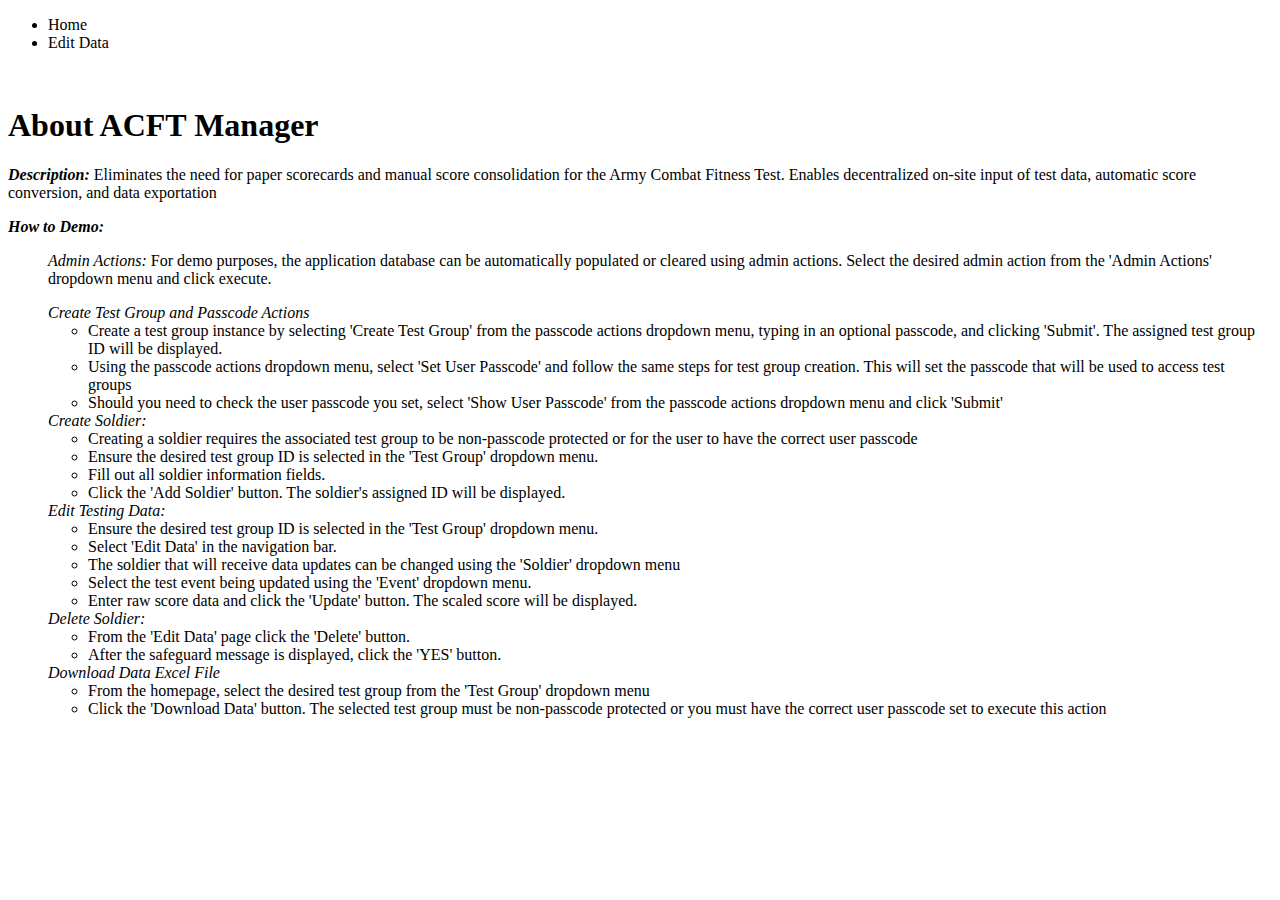
==== src/main/resources/templates/about.html @ 8fdf5a10 "updated 'about' description" ====
<!DOCTYPE html>
<html>
    <head>
        <meta name='viewport' content='width=device-width, initial-scale=1.0'>
        <title>ACFT Manager</title>
        <link rel="stylesheet" href="main.css">
        <link rel="icon" type="image/ico" th:href="@{images/acft-manager-logo.png}"/>
        <script type='module'>
            import {showEditSoldierDataViewController} from '/IndexViewController.js';
            import {getHomePageViewController} from '/EditSoldierViewController.js';
            document.getElementById('editSoldierDataViewButton').addEventListener('click', showEditSoldierDataViewController);
            document.getElementById('returnToIndexButton').addEventListener('click', getHomePageViewController);
        </script>
    </head>
    <body>
        <ul class='navBar'>
            <li id='returnToIndexButton' class='navBarItem mainNavBarItem'>Home</li>
            <li id='editSoldierDataViewButton' class='navBarItem mainNavBarItem'>Edit Data</li>
        </ul>
        <div class='component section'>
            <img class='logo' th:src='@{images/acft-manager-logo.png}'/>
            <h1>About ACFT Manager</h1>
            <div class='section'>
                <p>
                    <strong><em>Description:</em></strong> Eliminates the need for paper scorecards
                    and manual score consolidation for the Army Combat Fitness Test. 
                    Enables decentralized on-site input of test data, automatic score conversion, 
                    and data exportation
                </p>
                <p>
                    <strong><em>How to Demo:</em></strong>
                    <ul>
                        <p><em>Admin Actions: </em>For demo purposes, the application database can be automatically populated or cleared using admin actions. Select the desired admin action from the 'Admin Actions' dropdown menu and click execute.</p>
                        <em>Create Test Group and Passcode Actions</em>
                        <ul>
                            <li>Create a test group instance by selecting 'Create Test Group' from the passcode actions dropdown menu, typing in an optional passcode, and clicking 'Submit'. The assigned test group ID will be displayed.</li>
                            <li>Using the passcode actions dropdown menu, select 'Set User Passcode' and follow the same steps for test group creation. This will set the passcode that will be used to access test groups</li>
                            <li>Should you need to check the user passcode you set, select 'Show User Passcode' from the passcode actions dropdown menu and click 'Submit'</li>
                        </ul>
                        <em>Create Soldier:</em>
                        <ul>
                            <li>Creating a soldier requires the associated test group to be non-passcode protected or for the user to have the correct user passcode</li>
                            <li>Ensure the desired test group ID is selected in the 'Test Group' dropdown menu.</li>
                            <li>Fill out all soldier information fields.</li>
                            <li>Click the 'Add Soldier' button. The soldier's assigned ID will be displayed.</li>
                        </ul>
                        <em>Edit Testing Data:</em>
                        <ul>
                            <li>Ensure the desired test group ID is selected in the 'Test Group' dropdown menu.</li>
                            <li>Select 'Edit Data' in the navigation bar.</li>
                            <li>The soldier that will receive data updates can be changed using the 'Soldier' dropdown menu</li>
                            <li>Select the test event being updated using the 'Event' dropdown menu.</li>
                            <li>Enter raw score data and click the 'Update' button. The scaled score will be displayed.</li>
                        </ul>
                        <em>Delete Soldier:</em>
                        <ul>
                            <li>From the 'Edit Data' page click the 'Delete' button.</li>
                            <li>After the safeguard message is displayed, click the 'YES' button.</li>
                        </ul>
                        <em>Download Data Excel File</em>
                        <ul>
                            <li>From the homepage, select the desired test group from the 'Test Group' dropdown menu</li>
                            <li>Click the 'Download Data' button. The selected test group must be non-passcode protected or you must have the correct user passcode set to execute this action</li>
                        </ul>
                        
                        
                    </ul>
                </p>
            </div>
        </div>
    </body>
</html>
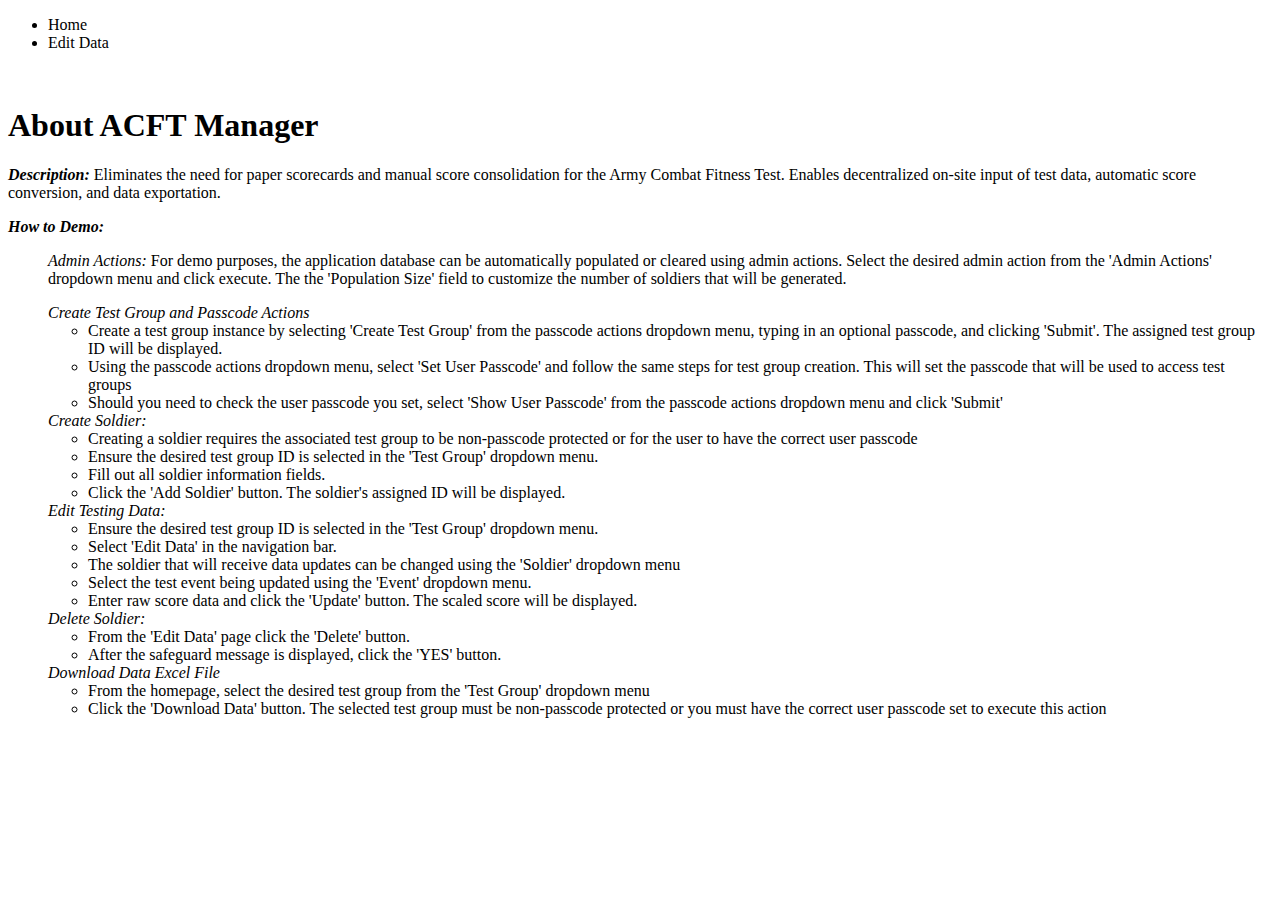
==== commit 9edd2e41: "Merge pull request #4 from geoshoouh/data-visualization" ====
--- a/src/main/resources/templates/about.html
+++ b/src/main/resources/templates/about.html
@@ -25,12 +25,16 @@
                     <strong><em>Description:</em></strong> Eliminates the need for paper scorecards
                     and manual score consolidation for the Army Combat Fitness Test. 
                     Enables decentralized on-site input of test data, automatic score conversion, 
-                    and data exportation
+                    and data exportation.
                 </p>
                 <p>
                     <strong><em>How to Demo:</em></strong>
                     <ul>
-                        <p><em>Admin Actions: </em>For demo purposes, the application database can be automatically populated or cleared using admin actions. Select the desired admin action from the 'Admin Actions' dropdown menu and click execute.</p>
+                        <p>
+                            <em>Admin Actions: </em>For demo purposes, the application database can be automatically populated or cleared using admin actions. 
+                            Select the desired admin action from the 'Admin Actions' dropdown menu and click execute. The the 'Population Size' field to customize 
+                            the number of soldiers that will be generated. 
+                        </p>
                         <em>Create Test Group and Passcode Actions</em>
                         <ul>
                             <li>Create a test group instance by selecting 'Create Test Group' from the passcode actions dropdown menu, typing in an optional passcode, and clicking 'Submit'. The assigned test group ID will be displayed.</li>
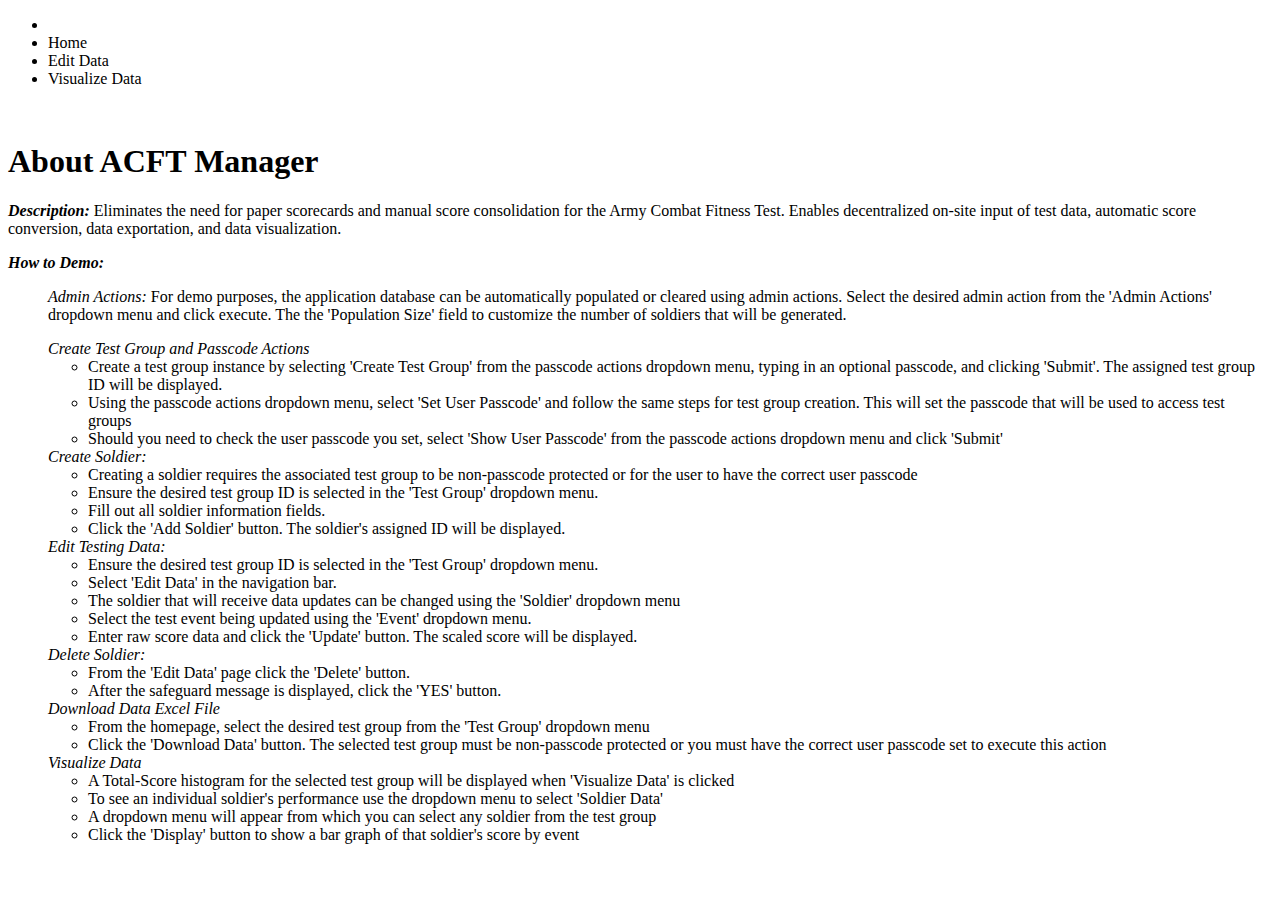
==== commit ca61493d: "Added github logo to top-left corner" ====
--- a/src/main/resources/templates/about.html
+++ b/src/main/resources/templates/about.html
@@ -3,19 +3,24 @@
     <head>
         <meta name='viewport' content='width=device-width, initial-scale=1.0'>
         <title>ACFT Manager</title>
-        <link rel="stylesheet" href="main.css">
+        <link rel="stylesheet" href="./css/main.css">
         <link rel="icon" type="image/ico" th:href="@{images/acft-manager-logo.png}"/>
         <script type='module'>
-            import {showEditSoldierDataViewController} from '/IndexViewController.js';
-            import {getHomePageViewController} from '/EditSoldierViewController.js';
+            import * as Controller from './js/AboutViewController.js';
+            import {showEditSoldierDataViewController, showVisualizeTestDataViewController} from './js/IndexViewController.js';
+            import {getHomePageViewController} from './js/EditSoldierViewController.js';
+            window.onload = Controller.aboutViewOnLoad;
             document.getElementById('editSoldierDataViewButton').addEventListener('click', showEditSoldierDataViewController);
             document.getElementById('returnToIndexButton').addEventListener('click', getHomePageViewController);
+            document.getElementById('visualizeTestDataViewButton').addEventListener('click', showVisualizeTestDataViewController);
         </script>
     </head>
     <body>
         <ul class='navBar'>
+            <li id='githubLogo' class='avatarNavBarItem'><img class='avatar' th:src='@{images/githubAvatar.png}'></li>
             <li id='returnToIndexButton' class='navBarItem mainNavBarItem'>Home</li>
             <li id='editSoldierDataViewButton' class='navBarItem mainNavBarItem'>Edit Data</li>
+            <li id='visualizeTestDataViewButton' class='navBarItem mainNavBarItem'>Visualize Data</li>
         </ul>
         <div class='component section'>
             <img class='logo' th:src='@{images/acft-manager-logo.png}'/>
@@ -24,8 +29,7 @@
                 <p>
                     <strong><em>Description:</em></strong> Eliminates the need for paper scorecards
                     and manual score consolidation for the Army Combat Fitness Test. 
-                    Enables decentralized on-site input of test data, automatic score conversion, 
-                    and data exportation.
+                    Enables decentralized on-site input of test data, automatic score conversion, data exportation, and data visualization.
                 </p>
                 <p>
                     <strong><em>How to Demo:</em></strong>
@@ -66,6 +70,13 @@
                             <li>From the homepage, select the desired test group from the 'Test Group' dropdown menu</li>
                             <li>Click the 'Download Data' button. The selected test group must be non-passcode protected or you must have the correct user passcode set to execute this action</li>
                         </ul>
+                        <em>Visualize Data</em>
+                        <ul>
+                            <li>A Total-Score histogram for the selected test group will be displayed when 'Visualize Data' is clicked</li>
+                            <li>To see an individual soldier's performance use the dropdown menu to select 'Soldier Data'</li>
+                            <li>A dropdown menu will appear from which you can select any soldier from the test group</li>
+                            <li>Click the 'Display' button to show a bar graph of that soldier's score by event</li>
+                        </ul>
                         
                         
                     </ul>
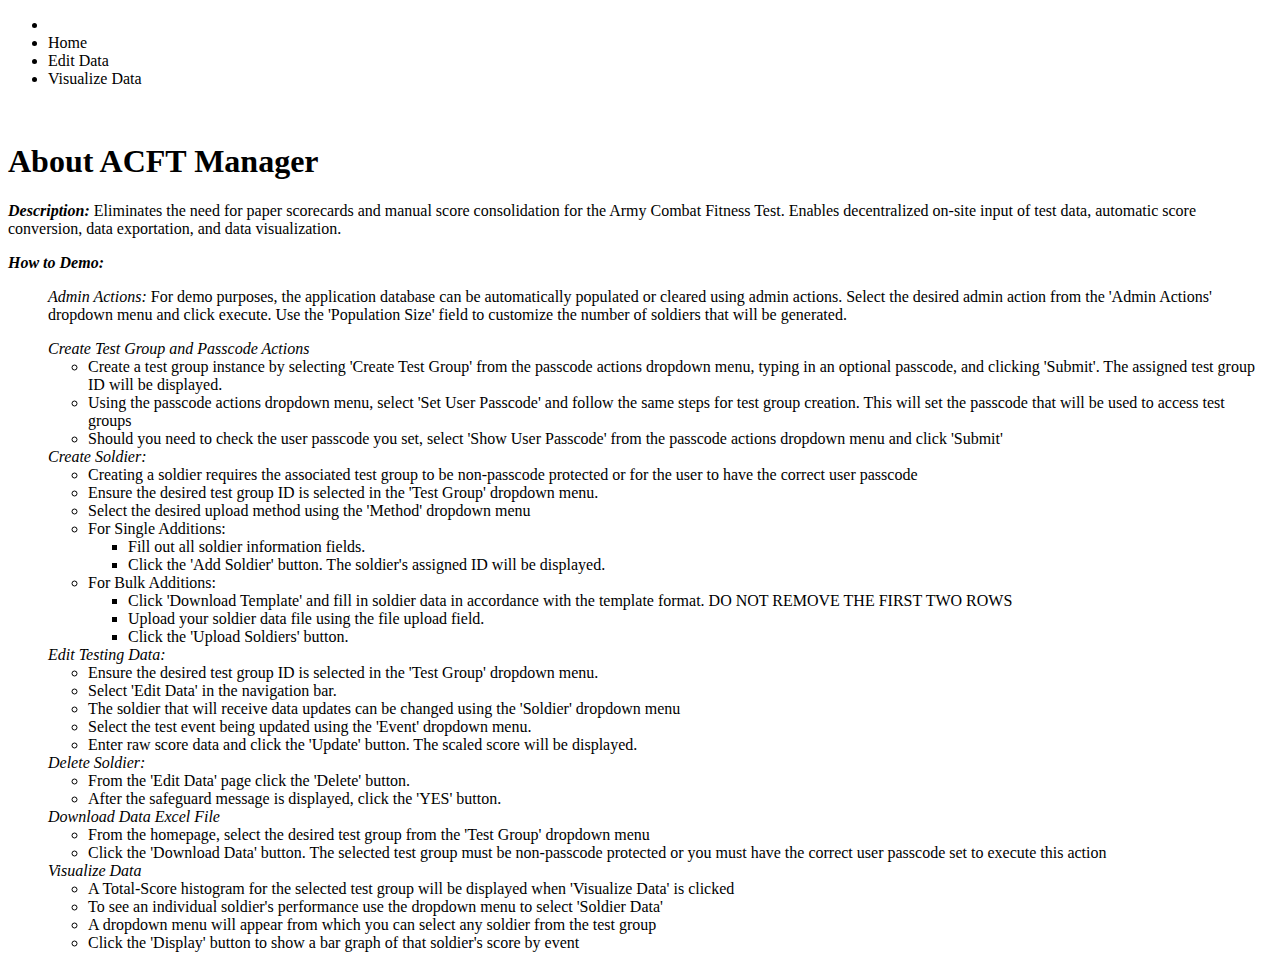
==== commit d77132cf: "Added bulk upload instruction in 'About'" ====
--- a/src/main/resources/templates/about.html
+++ b/src/main/resources/templates/about.html
@@ -36,7 +36,7 @@
                     <ul>
                         <p>
                             <em>Admin Actions: </em>For demo purposes, the application database can be automatically populated or cleared using admin actions. 
-                            Select the desired admin action from the 'Admin Actions' dropdown menu and click execute. The the 'Population Size' field to customize 
+                            Select the desired admin action from the 'Admin Actions' dropdown menu and click execute. Use the 'Population Size' field to customize 
                             the number of soldiers that will be generated. 
                         </p>
                         <em>Create Test Group and Passcode Actions</em>
@@ -49,8 +49,18 @@
                         <ul>
                             <li>Creating a soldier requires the associated test group to be non-passcode protected or for the user to have the correct user passcode</li>
                             <li>Ensure the desired test group ID is selected in the 'Test Group' dropdown menu.</li>
-                            <li>Fill out all soldier information fields.</li>
-                            <li>Click the 'Add Soldier' button. The soldier's assigned ID will be displayed.</li>
+                            <li>Select the desired upload method using the 'Method' dropdown menu</li>
+                            <li>For Single Additions:</li>
+                            <ul>
+                                <li>Fill out all soldier information fields.</li>
+                                <li>Click the 'Add Soldier' button. The soldier's assigned ID will be displayed.</li>
+                            </ul>
+                            <li>For Bulk Additions:</li>
+                            <ul>
+                                <li>Click 'Download Template' and fill in soldier data in accordance with the template format. <span class='warningText'>DO NOT REMOVE THE FIRST TWO ROWS</span></li>
+                                <li>Upload your soldier data file using the file upload field.</li>
+                                <li>Click the 'Upload Soldiers' button.</li>
+                            </ul>
                         </ul>
                         <em>Edit Testing Data:</em>
                         <ul>
@@ -77,8 +87,6 @@
                             <li>A dropdown menu will appear from which you can select any soldier from the test group</li>
                             <li>Click the 'Display' button to show a bar graph of that soldier's score by event</li>
                         </ul>
-                        
-                        
                     </ul>
                 </p>
             </div>
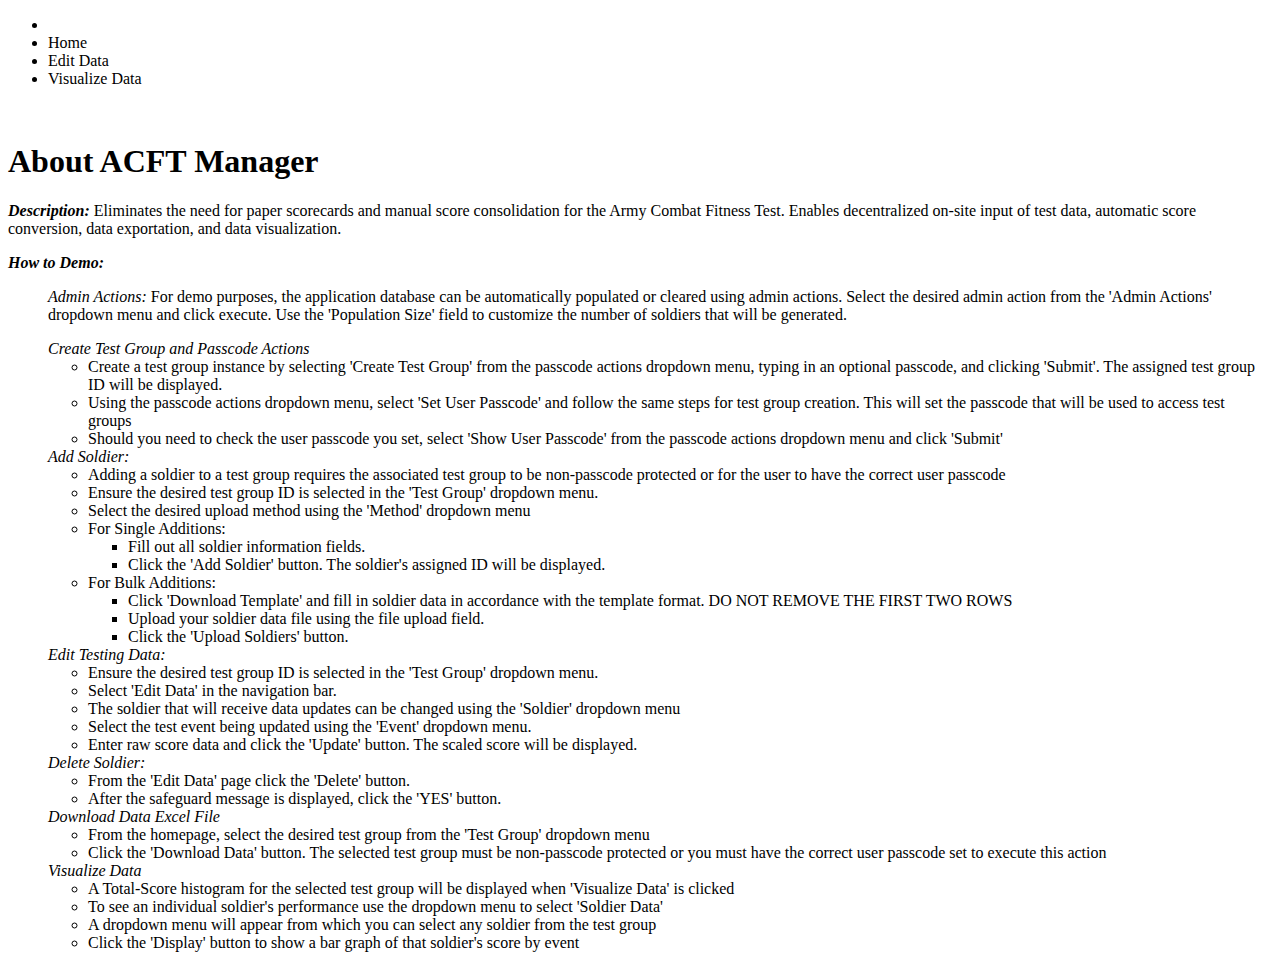
==== commit 9de84c7e: "Merge pull request #8 from geoshoouh/bulk-upload" ====
--- a/src/main/resources/templates/about.html
+++ b/src/main/resources/templates/about.html
@@ -45,9 +45,9 @@
                             <li>Using the passcode actions dropdown menu, select 'Set User Passcode' and follow the same steps for test group creation. This will set the passcode that will be used to access test groups</li>
                             <li>Should you need to check the user passcode you set, select 'Show User Passcode' from the passcode actions dropdown menu and click 'Submit'</li>
                         </ul>
-                        <em>Create Soldier:</em>
+                        <em>Add Soldier:</em>
                         <ul>
-                            <li>Creating a soldier requires the associated test group to be non-passcode protected or for the user to have the correct user passcode</li>
+                            <li>Adding a soldier to a test group requires the associated test group to be non-passcode protected or for the user to have the correct user passcode</li>
                             <li>Ensure the desired test group ID is selected in the 'Test Group' dropdown menu.</li>
                             <li>Select the desired upload method using the 'Method' dropdown menu</li>
                             <li>For Single Additions:</li>
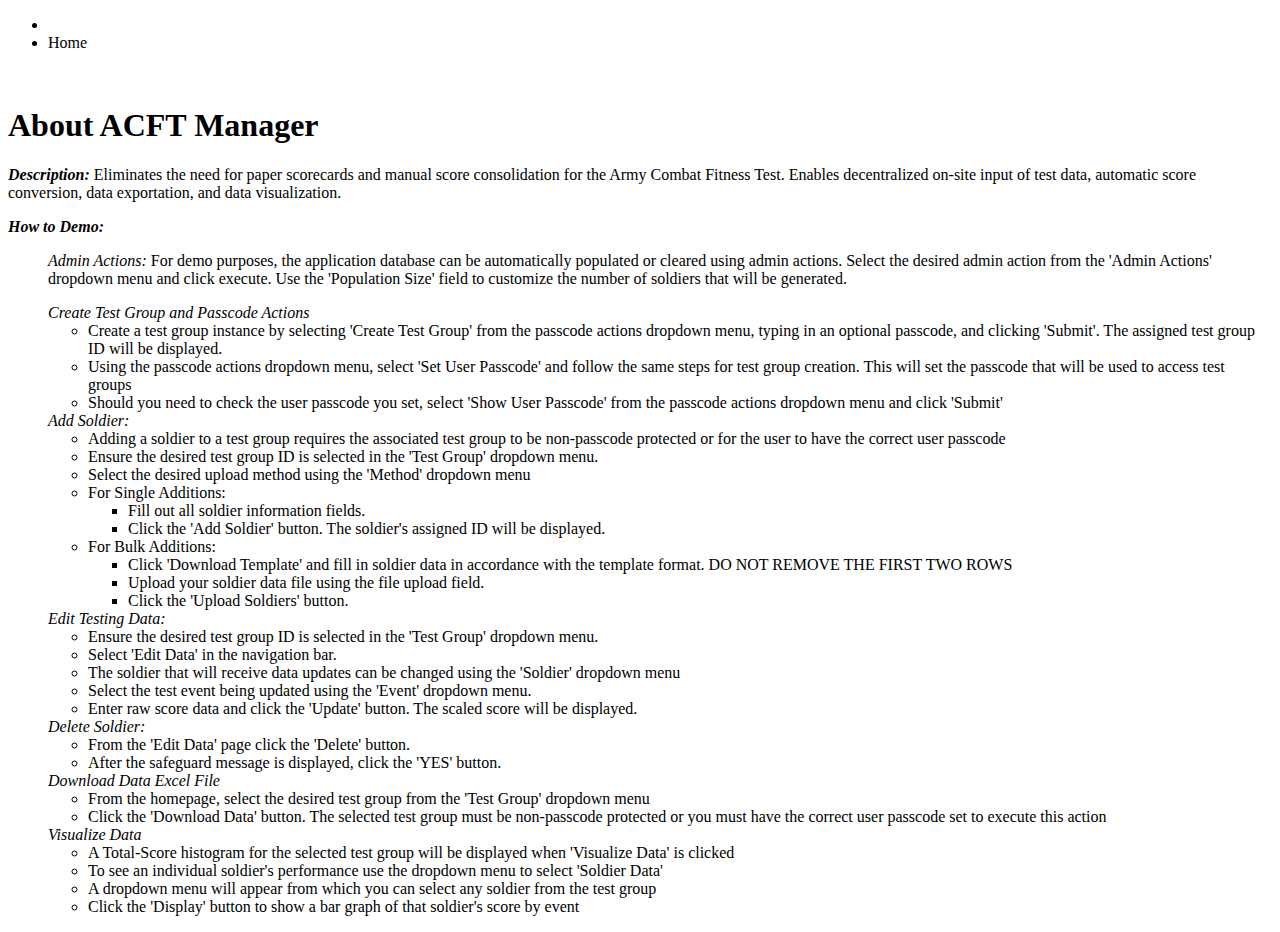
==== commit 25e8ad0c: "fixed rebuild bugs" ====
--- a/src/main/resources/templates/about.html
+++ b/src/main/resources/templates/about.html
@@ -10,17 +10,13 @@
             import {showEditSoldierDataViewController, showVisualizeTestDataViewController} from './js/IndexViewController.js';
             import {getHomePageViewController} from './js/EditSoldierViewController.js';
             window.onload = Controller.aboutViewOnLoad;
-            document.getElementById('editSoldierDataViewButton').addEventListener('click', showEditSoldierDataViewController);
             document.getElementById('returnToIndexButton').addEventListener('click', getHomePageViewController);
-            document.getElementById('visualizeTestDataViewButton').addEventListener('click', showVisualizeTestDataViewController);
         </script>
     </head>
     <body>
         <ul class='navBar'>
             <li id='githubLogo' class='avatarNavBarItem'><img class='avatar' th:src='@{images/githubAvatar.png}'></li>
             <li id='returnToIndexButton' class='navBarItem mainNavBarItem'>Home</li>
-            <li id='editSoldierDataViewButton' class='navBarItem mainNavBarItem'>Edit Data</li>
-            <li id='visualizeTestDataViewButton' class='navBarItem mainNavBarItem'>Visualize Data</li>
         </ul>
         <div class='component section'>
             <img class='logo' th:src='@{images/acft-manager-logo.png}'/>
